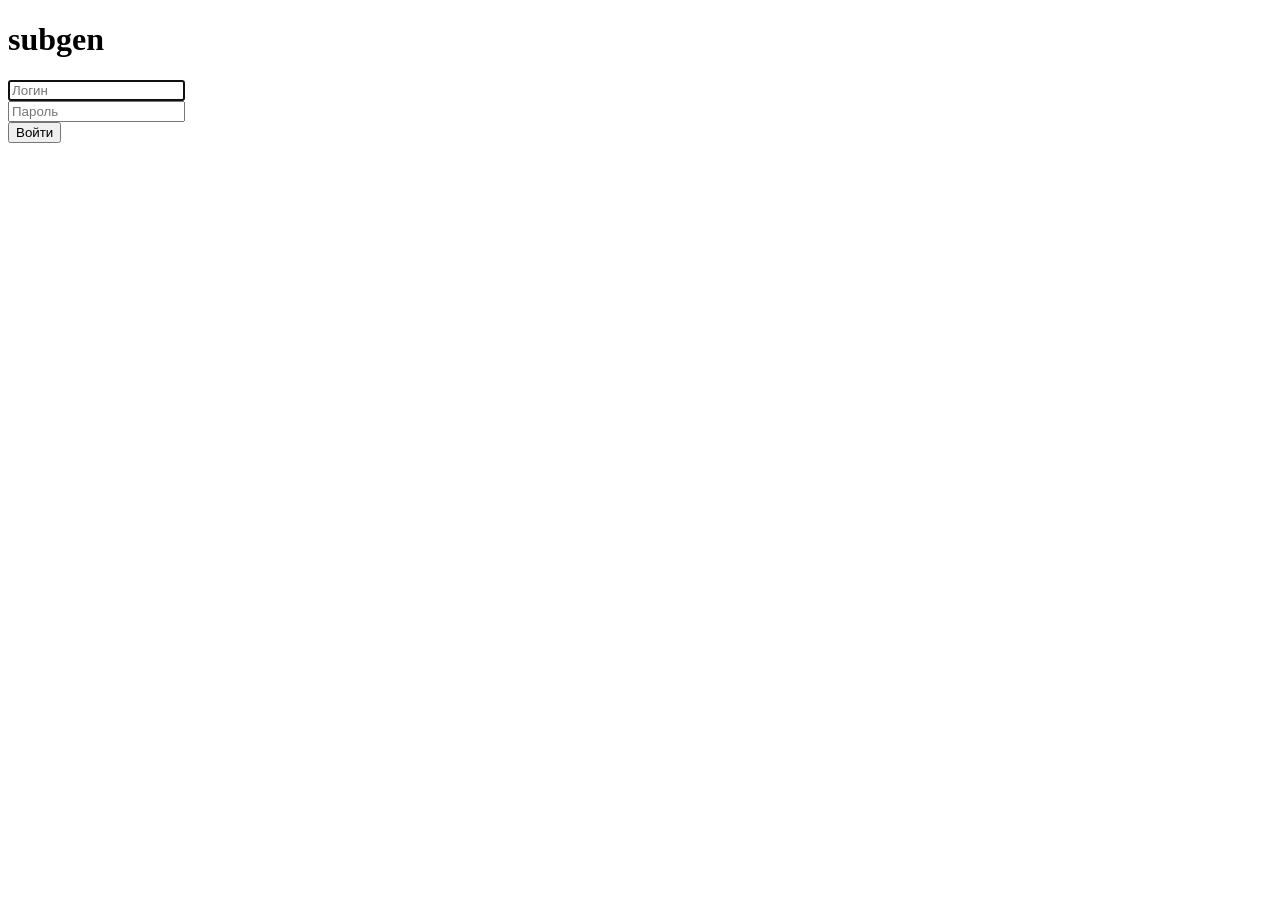
==== internal/handlers/web/static/login.html @ 22a195b7 "subgen: mihomo (Clash.Meta) subscription server Per-client mihomo subscription server with a 3x-ui-s" ====
<!DOCTYPE html>
<html lang="ru" data-bs-theme="dark">
<head>
<meta charset="utf-8">
<meta name="viewport" content="width=device-width, initial-scale=1">
<title>subgen — вход</title>
<link rel="stylesheet" href="/admin/static/bootstrap.min.css">
<link rel="stylesheet" href="/admin/static/app.css">
</head>
<body>
<main class="login-wrap">
  <div class="login-card card">
    <div class="card-body p-4">
      <h1 class="login-brand mb-1">sub<span class="dot">gen</span></h1>
      <form id="loginForm">
        <div class="mb-3"><input class="form-control" name="user" placeholder="Логин" autocomplete="username" autofocus></div>
        <div class="mb-3"><input class="form-control" type="password" name="password" placeholder="Пароль" autocomplete="current-password"></div>
        <button class="btn btn-primary w-100" type="submit">Войти</button>
        <div id="loginErr" class="alert alert-danger mt-3 py-2 mb-0" hidden></div>
      </form>
    </div>
  </div>
</main>
<script>
document.getElementById("loginForm").addEventListener("submit", async (e) => {
  e.preventDefault();
  const body = JSON.stringify({ user: e.target.user.value, password: e.target.password.value });
  let d = { ok: false };
  try {
    const r = await fetch("/admin/login", { method: "POST", body, headers: { "Content-Type": "application/json", Accept: "application/json" } });
    d = await r.json();
  } catch (_) { /* show generic error below */ }
  if (d.ok) { location.assign("/admin/users"); return; }
  const el = document.getElementById("loginErr");
  el.textContent = d.err || "Неверный логин или пароль";
  el.hidden = false;
});
</script>
</body>
</html>
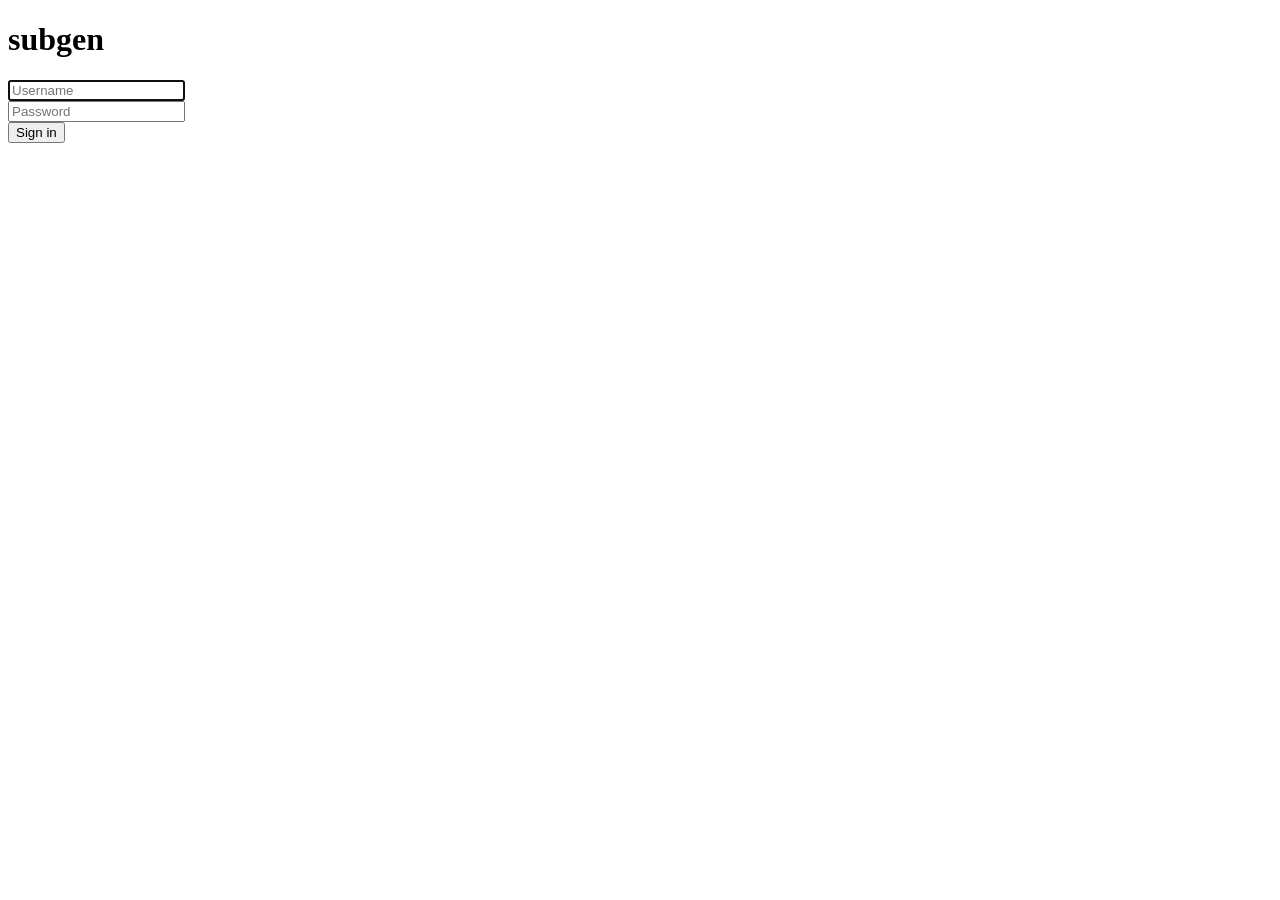
==== commit 07171fff: "docs: make the repo public-ready (English docs/UI, MIT, README overhaul) Rewrite README for newcomer" ====
--- a/internal/handlers/web/static/login.html
+++ b/internal/handlers/web/static/login.html
@@ -1,9 +1,9 @@
 <!DOCTYPE html>
-<html lang="ru" data-bs-theme="dark">
+<html lang="en" data-bs-theme="dark">
 <head>
 <meta charset="utf-8">
 <meta name="viewport" content="width=device-width, initial-scale=1">
-<title>subgen — вход</title>
+<title>subgen — sign in</title>
 <link rel="stylesheet" href="/admin/static/bootstrap.min.css">
 <link rel="stylesheet" href="/admin/static/app.css">
 </head>
@@ -13,9 +13,9 @@
     <div class="card-body p-4">
       <h1 class="login-brand mb-1">sub<span class="dot">gen</span></h1>
       <form id="loginForm">
-        <div class="mb-3"><input class="form-control" name="user" placeholder="Логин" autocomplete="username" autofocus></div>
-        <div class="mb-3"><input class="form-control" type="password" name="password" placeholder="Пароль" autocomplete="current-password"></div>
-        <button class="btn btn-primary w-100" type="submit">Войти</button>
+        <div class="mb-3"><input class="form-control" name="user" placeholder="Username" autocomplete="username" autofocus></div>
+        <div class="mb-3"><input class="form-control" type="password" name="password" placeholder="Password" autocomplete="current-password"></div>
+        <button class="btn btn-primary w-100" type="submit">Sign in</button>
         <div id="loginErr" class="alert alert-danger mt-3 py-2 mb-0" hidden></div>
       </form>
     </div>
@@ -25,14 +25,15 @@
 document.getElementById("loginForm").addEventListener("submit", async (e) => {
   e.preventDefault();
   const body = JSON.stringify({ user: e.target.user.value, password: e.target.password.value });
-  let d = { ok: false };
+  let ok = false, errMsg = "";
   try {
-    const r = await fetch("/admin/login", { method: "POST", body, headers: { "Content-Type": "application/json", Accept: "application/json" } });
-    d = await r.json();
+    const r = await fetch("/admin/api/login", { method: "POST", body, headers: { "Content-Type": "application/json", Accept: "application/json" } });
+    ok = r.ok;
+    if (!ok) { const d = await r.json().catch(() => ({})); errMsg = d.errMessage || ""; }
   } catch (_) { /* show generic error below */ }
-  if (d.ok) { location.assign("/admin/users"); return; }
+  if (ok) { location.assign("/admin/users"); return; }
   const el = document.getElementById("loginErr");
-  el.textContent = d.err || "Неверный логин или пароль";
+  el.textContent = errMsg || "Invalid username or password";
   el.hidden = false;
 });
 </script>
